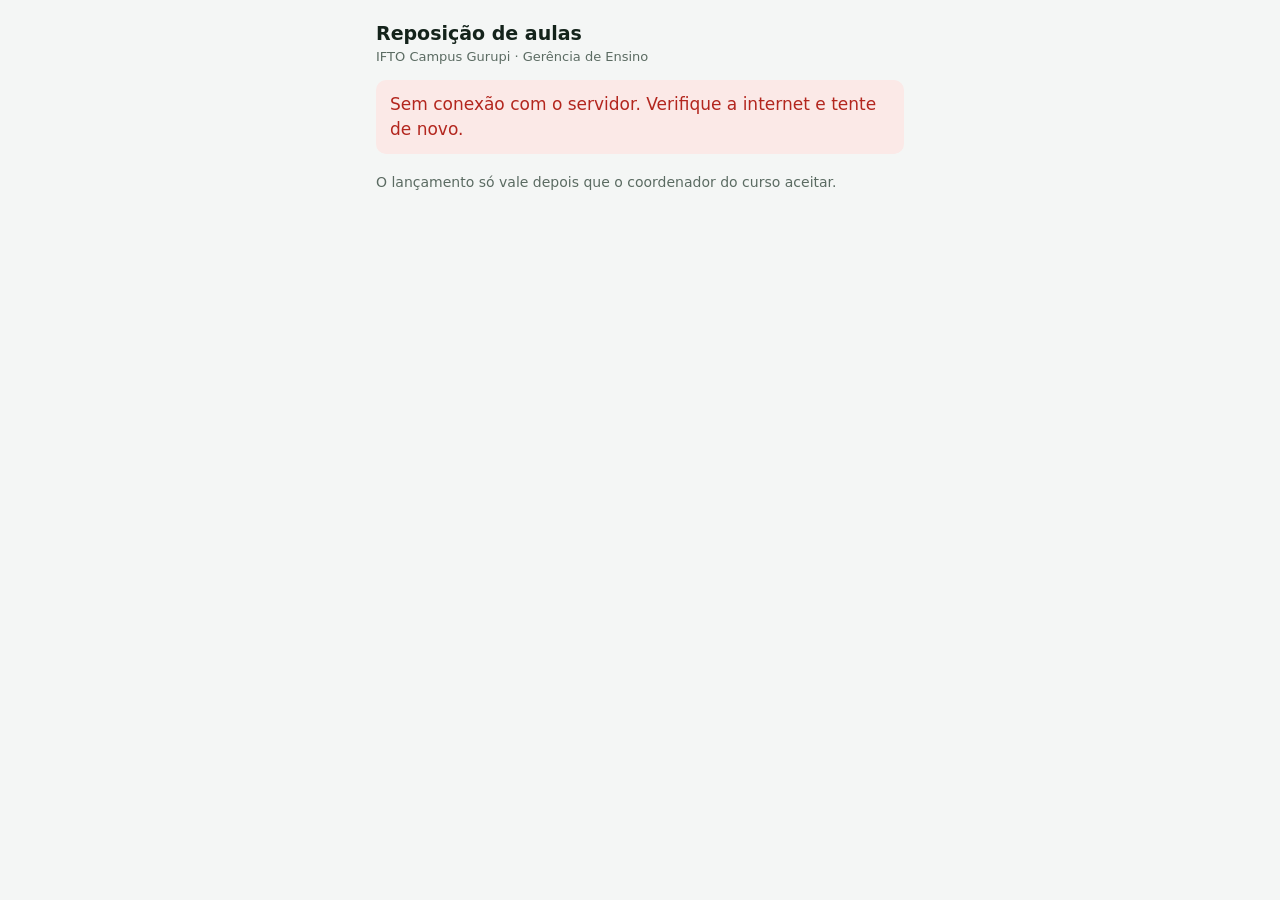
==== index.html @ a4b84264 "Site de reposição de aulas" ====
<!doctype html>
<html lang="pt-BR">
<head>
<meta charset="utf-8">
<meta name="viewport" content="width=device-width,initial-scale=1">
<title>Reposição de aulas</title>
<link rel="icon" href="data:,">
<link rel="stylesheet" href="comum.css">
<script src="config.js"></script>
</head>
<body>
<main>
  <header class="topo"><div><b>Reposição de aulas</b><small>IFTO Campus Gurupi · Gerência de Ensino</small></div></header>
  <div id="tela"></div>
  <p class="mudo">O lançamento só vale depois que o coordenador do curso aceitar.</p>
</main>
<script src="comum.js"></script>
<script>
const E = { passo: 0, d: {}, docentes: [] };
const tela = $('tela');
const NOME_PASSOS = ['Tipo', 'Docente', 'Turma', 'Dados', 'Você'];

function cab(titulo) { return `<p class="passo">Passo ${E.passo + 1} de ${NOME_PASSOS.length}</p><h1>${titulo}</h1>`; }
function msg(t) { const m = $('msg'); if (m) m.innerHTML = t ? `<div class="msg erro" role="alert">${esc(t)}</div>` : ''; }
function voltar() { return E.passo ? '<button id="vlt" type="button">Voltar</button>' : ''; }
function ligar(prox) { if ($('vlt')) $('vlt').onclick = () => { E.passo--; desenhar(); }; if ($('prox')) $('prox').onclick = prox; }

async function iniciar() {
  tela.innerHTML = '<div class="card">Carregando a lista de docentes…</div>';
  const r = await chamar('catalogo');
  if (r.erro) { tela.innerHTML = `<div class="msg erro">${esc(r.erro)}</div>`; return; }
  E.docentes = r.docentes;
  if (!E.docentes.length) { tela.innerHTML = '<div class="msg erro">A lista de docentes ainda não foi publicada pela Gerência.</div>'; return; }
  desenhar();
}

function desenhar() {
  const f = [passoTipo, passoDocente, passoTurma, passoDados, passoVoce][E.passo];
  f();
}

function passoTipo() {
  tela.innerHTML = cab('O que aconteceu?') + '<div class="tipos">' + Object.keys(TIPOS).map(k =>
    `<button type="button" data-t="${k}">${TIPOS[k][0]}<small>${TIPOS[k][1]}</small></button>`).join('') + '</div>';
  tela.querySelectorAll('[data-t]').forEach(b => b.onclick = () => { E.d.tipo = b.dataset.t; E.passo = 1; desenhar(); });
}

function opcoesDocentes(sel, exceto) {
  return '<option value="">Escolha…</option>' + E.docentes.filter(d => d.ref !== exceto).map(d =>
    `<option value="${esc(d.ref)}"${d.ref === sel ? ' selected' : ''}>${esc(d.nome)}</option>`).join('');
}

function passoDocente() {
  const perm = E.d.tipo === 'permuta';
  tela.innerHTML = cab(perm ? 'Quem trocou de aula?' : 'De qual docente?') + `<div class="card">
    <label for="doc">${perm ? 'Docente que lança a troca' : 'Docente'}</label><select id="doc">${opcoesDocentes(E.d.ref_docente)}</select>
    ${perm ? `<label for="com">Trocou com</label><select id="com">${opcoesDocentes(E.d.ref_com, E.d.ref_docente)}</select>` : ''}
    <div id="msg"></div></div><div class="linha">${voltar()}<button id="prox" class="prim" type="button">Continuar</button></div>`;
  if (perm) $('doc').onchange = () => { E.d.ref_docente = $('doc').value; E.d.ref_com = ''; passoDocente(); };
  ligar(() => {
    E.d.ref_docente = $('doc').value; if (perm) E.d.ref_com = $('com').value;
    if (!E.d.ref_docente) return msg('Escolha o docente.');
    if (perm && !E.d.ref_com) return msg('Escolha o outro docente da troca.');
    E.d.turma = ''; E.passo = 2; desenhar();
  });
}

function turmasDoDocente() { const d = E.docentes.find(x => x.ref === E.d.ref_docente); return d ? d.turmas : []; }

function passoTurma() {
  const ts = turmasDoDocente();
  tela.innerHTML = cab('Qual turma e disciplina?') + `<div class="card"><label for="tur">Turma e disciplina</label>
    <select id="tur"><option value="">Escolha…</option>${ts.map((t, i) => `<option value="${i}"${t.turma === E.d.turma && t.disciplina === E.d.disciplina ? ' selected' : ''}>${esc(t.disciplina)} · ${esc(t.turma)}</option>`).join('')}</select>
    <p class="mudo" style="margin-top:8px">Mostra só as turmas que esse docente tem.</p><div id="msg"></div></div>
    <div class="linha">${voltar()}<button id="prox" class="prim" type="button">Continuar</button></div>`;
  ligar(() => {
    const i = $('tur').value; if (i === '') return msg('Escolha a turma e a disciplina.');
    E.d.turma = ts[i].turma; E.d.disciplina = ts[i].disciplina; E.d.curso = ts[i].curso; E.passo = 3; desenhar();
  });
}

function hojeISO() { const d = new Date(); return new Date(d.getTime() - d.getTimezoneOffset() * 60000).toISOString().slice(0, 10); }

function passoDados() {
  tela.innerHTML = cab('Quando foi e quantas aulas?') + `<div class="card">
    <label for="dt">Data da aula</label><input id="dt" type="date" max="${hojeISO()}" value="${esc(E.d.data || '')}">
    <label for="qt">Quantidade de aulas</label><input id="qt" type="number" inputmode="numeric" min="1" max="40" value="${esc(E.d.quantidade || 1)}">
    <label for="mo">Motivo ou observação <span class="mudo">(opcional)</span></label><textarea id="mo" maxlength="300">${esc(E.d.motivo || '')}</textarea>
    <div id="msg"></div></div><div class="linha">${voltar()}<button id="prox" class="prim" type="button">Continuar</button></div>`;
  ligar(() => {
    E.d.data = $('dt').value; E.d.quantidade = Number($('qt').value); E.d.motivo = $('mo').value;
    if (!E.d.data) return msg('Informe a data.');
    if (E.d.data > hojeISO()) return msg('A data não pode ser futura.');
    if (!(E.d.quantidade >= 1 && E.d.quantidade <= 40) || Math.floor(E.d.quantidade) !== E.d.quantidade) return msg('A quantidade deve ser um número inteiro de 1 a 40.');
    E.passo = 4; desenhar();
  });
}

function resumo() {
  const doc = E.docentes.find(x => x.ref === E.d.ref_docente), com = E.docentes.find(x => x.ref === E.d.ref_com);
  return `<div class="card"><b>${TIPOS[E.d.tipo][0]}</b>: ${esc(doc.nome)}${com ? ' ↔ ' + esc(com.nome) : ''}<br>
    ${esc(E.d.disciplina)} · ${esc(E.d.turma)}<br>${dataBR(E.d.data)} · ${E.d.quantidade} ${E.d.quantidade === 1 ? 'aula' : 'aulas'}</div>`;
}

function passoVoce() {
  tela.innerHTML = cab('Quem está lançando?') + resumo() + `<div class="card">
    <label for="nm">Seu nome</label><input id="nm" autocomplete="name" value="${esc(E.d.nome || '')}">
    <label for="pp">Você é</label><select id="pp"><option value="">Escolha…</option>
      <option value="professor"${E.d.papel === 'professor' ? ' selected' : ''}>Professor(a)</option>
      <option value="representante"${E.d.papel === 'representante' ? ' selected' : ''}>Representante de turma</option></select>
    <div id="msg"></div></div><div class="linha">${voltar()}<button id="prox" class="prim" type="button">Enviar</button></div>`;
  ligar(async () => {
    E.d.nome = $('nm').value; E.d.papel = $('pp').value;
    if (E.d.nome.trim().length < 3) return msg('Informe seu nome.');
    if (!E.d.papel) return msg('Diga se você é professor ou representante.');
    $('prox').disabled = true; $('prox').textContent = 'Enviando…';
    const r = await chamar('lancar', E.d);
    if (r.erro) { $('prox').disabled = false; $('prox').textContent = 'Enviar'; return msg(r.erro); }
    tela.innerHTML = `<div class="msg ok"><b>Enviado!</b><br>O coordenador do curso ${esc(r.curso)} vai analisar. Código: ${esc(r.id)}</div>
      <button id="outro" class="prim" type="button">Fazer outro lançamento</button>`;
    $('outro').onclick = () => { E.d = { nome: E.d.nome, papel: E.d.papel }; E.passo = 0; desenhar(); };
  });
}
iniciar();
</script>
</body>
</html>
---- comum.css ----
:root{--bg:#f4f6f5;--card:#fff;--tx:#14231b;--mudo:#5b6b62;--lin:#d5ddd8;--ac:#1f7a43;--ac-tx:#fff;--ruim:#b3261e;--ok-bg:#e3f4e8;--ruim-bg:#fbe9e7;--amar:#fff4d6}
@media(prefers-color-scheme:dark){:root{--bg:#0f1713;--card:#18231d;--tx:#e8f1ec;--mudo:#9bb0a4;--lin:#2b3b32;--ac:#4cc27a;--ac-tx:#06210f;--ruim:#ff8a80;--ok-bg:#16301f;--ruim-bg:#3a1f1c;--amar:#3a3115}}
*{box-sizing:border-box}html{-webkit-text-size-adjust:100%}
body{margin:0;background:var(--bg);color:var(--tx);font:17px/1.45 system-ui,-apple-system,"Segoe UI",Roboto,sans-serif}
main{max-width:560px;margin:0 auto;padding:16px 16px 40px}
header.topo{display:flex;align-items:center;gap:10px;margin:4px 0 14px}
header.topo b{font-size:19px}header.topo small{color:var(--mudo);display:block;font-size:13px}
.card{background:var(--card);border:1px solid var(--lin);border-radius:14px;padding:16px;margin:0 0 12px}
h1{font-size:22px;margin:6px 0 4px}h2{font-size:18px;margin:0 0 10px}p{margin:0 0 10px}.mudo{color:var(--mudo);font-size:14px}
label{display:block;font-weight:600;margin:12px 0 4px}
input,select,textarea{width:100%;min-height:48px;font:inherit;color:var(--tx);background:var(--bg);border:1.5px solid var(--lin);border-radius:10px;padding:10px 12px}
textarea{min-height:84px}input:focus,select:focus,textarea:focus,button:focus-visible{outline:3px solid var(--ac);outline-offset:1px}
button{font:inherit;min-height:50px;border-radius:12px;border:1.5px solid var(--lin);background:var(--card);color:var(--tx);padding:10px 14px;cursor:pointer}
button.prim{background:var(--ac);color:var(--ac-tx);border-color:var(--ac);font-weight:700;width:100%}
button.ruim{color:var(--ruim);border-color:var(--ruim)}button:disabled{opacity:.5}
.tipos{display:grid;gap:10px}.tipos button{text-align:left;min-height:64px;font-weight:600}.tipos small{display:block;font-weight:400;color:var(--mudo)}
.linha{display:flex;gap:10px}.linha>*{flex:1}
.passo{font-size:13px;color:var(--mudo);margin:0 0 6px}
.msg{padding:12px 14px;border-radius:10px;margin:10px 0}.msg.erro{background:var(--ruim-bg);color:var(--ruim)}.msg.ok{background:var(--ok-bg)}
.etq{display:inline-block;font-size:13px;font-weight:700;padding:2px 9px;border-radius:99px;background:var(--amar)}
.cartao h3{margin:0 0 4px;font-size:17px}.cartao .meta{color:var(--mudo);font-size:14px}.acoes{display:flex;gap:10px;margin-top:12px}.acoes button{flex:1}
.oculto{display:none!important}
main>p.mudo{margin-top:18px}
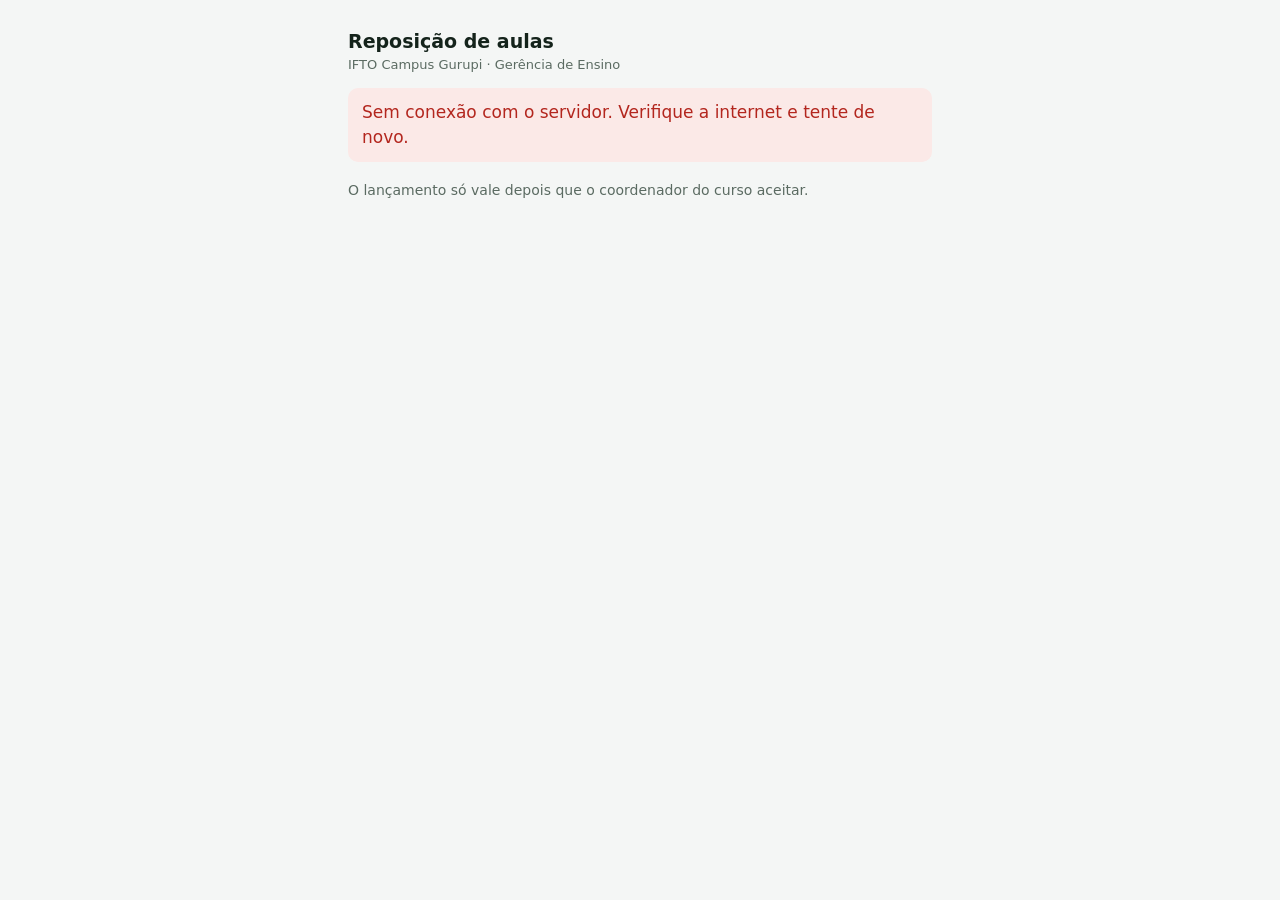
==== commit 7de2bb86: "Abas e saldos no coordenador; layout para computador; nome de turma" ====
--- a/index.html
+++ b/index.html
@@ -9,7 +9,7 @@
 <script src="config.js"></script>
 </head>
 <body>
-<main>
+<main class="estreito">
   <header class="topo"><div><b>Reposição de aulas</b><small>IFTO Campus Gurupi · Gerência de Ensino</small></div></header>
   <div id="tela"></div>
   <p class="mudo">O lançamento só vale depois que o coordenador do curso aceitar.</p>
@@ -70,13 +70,29 @@
 function passoTurma() {
   const ts = turmasDoDocente();
   tela.innerHTML = cab('Qual turma e disciplina?') + `<div class="card"><label for="tur">Turma e disciplina</label>
-    <select id="tur"><option value="">Escolha…</option>${ts.map((t, i) => `<option value="${i}"${t.turma === E.d.turma && t.disciplina === E.d.disciplina ? ' selected' : ''}>${esc(t.disciplina)} · ${esc(t.turma)}</option>`).join('')}</select>
+    <select id="tur"><option value="">Escolha…</option>${ts.map((t, i) => `<option value="${i}"${t.turma === E.d.turma && t.disciplina === E.d.disciplina ? ' selected' : ''}>${esc(t.disciplina)} - ${esc(t.nome || t.turma)}</option>`).join('')}</select>
     <p class="mudo" style="margin-top:8px">Mostra só as turmas que esse docente tem.</p><div id="msg"></div></div>
     <div class="linha">${voltar()}<button id="prox" class="prim" type="button">Continuar</button></div>`;
   ligar(() => {
     const i = $('tur').value; if (i === '') return msg('Escolha a turma e a disciplina.');
-    E.d.turma = ts[i].turma; E.d.disciplina = ts[i].disciplina; E.d.curso = ts[i].curso; E.passo = 3; desenhar();
+    E.d.turma = ts[i].turma; E.d.turma_nome = ts[i].nome || ts[i].turma; E.d.disciplina = ts[i].disciplina; E.d.curso = ts[i].curso; E.passo = 3; desenhar();
   });
+}
+
+/** Foto: reduz para no máximo 1600 px em JPEG (fica com ~300 KB); PDF: até 4 MB. Devolve {nome, tipo, dados(base64)}. */
+async function lerAnexo(f) {
+  const base64 = blob => new Promise((ok, no) => { const r = new FileReader(); r.onload = () => ok(String(r.result).split(',')[1]); r.onerror = () => no(new Error('Não consegui ler esse arquivo.')); r.readAsDataURL(blob); });
+  if (f.type === 'application/pdf') {
+    if (f.size > 4 * 1024 * 1024) throw new Error('O PDF é grande demais (máximo 4 MB). Tire uma foto da lista.');
+    return { nome: f.name, tipo: f.type, dados: await base64(f) };
+  }
+  if (!/^image\//.test(f.type)) throw new Error('Escolha uma foto ou um PDF.');
+  let img; try { img = await createImageBitmap(f); } catch (e) { throw new Error('Não consegui abrir essa foto. Tente tirar de novo ou envie um PDF.'); }
+  const k = Math.min(1, 1600 / Math.max(img.width, img.height)), c = document.createElement('canvas');
+  c.width = Math.max(1, Math.round(img.width * k)); c.height = Math.max(1, Math.round(img.height * k));
+  c.getContext('2d').drawImage(img, 0, 0, c.width, c.height);
+  const dados = c.toDataURL('image/jpeg', 0.8).split(',')[1];
+  return { nome: f.name.replace(/\.[^.]+$/, '') + '.jpg', tipo: 'image/jpeg', dados };
 }
 
 function hojeISO() { const d = new Date(); return new Date(d.getTime() - d.getTimezoneOffset() * 60000).toISOString().slice(0, 10); }
@@ -84,14 +100,23 @@
 function passoDados() {
   tela.innerHTML = cab('Quando foi e quantas aulas?') + `<div class="card">
     <label for="dt">Data da aula</label><input id="dt" type="date" max="${hojeISO()}" value="${esc(E.d.data || '')}">
-    <label for="qt">Quantidade de aulas</label><input id="qt" type="number" inputmode="numeric" min="1" max="40" value="${esc(E.d.quantidade || 1)}">
+    <label for="qt">Quantidade de aulas</label><input id="qt" type="number" inputmode="numeric" min="1" max="40" value="${esc(E.d.quantidade || 2)}">
+    ${E.d.tipo === 'reposicao' ? `<label for="an">Lista de frequência da reposição <span class="mudo">(foto ou PDF, obrigatório)</span></label>
+      <input id="an" type="file" accept="image/*,application/pdf"><p class="mudo" id="anInfo">${E.d.anexo ? 'Anexado: ' + esc(E.d.anexo.nome) : 'Tire uma foto da lista assinada ou escolha o arquivo.'}</p>` : ''}
     <label for="mo">Motivo ou observação <span class="mudo">(opcional)</span></label><textarea id="mo" maxlength="300">${esc(E.d.motivo || '')}</textarea>
     <div id="msg"></div></div><div class="linha">${voltar()}<button id="prox" class="prim" type="button">Continuar</button></div>`;
+  if ($('an')) $('an').onchange = async () => {
+    const f = $('an').files[0]; if (!f) return;
+    $('anInfo').textContent = 'Preparando o arquivo…'; E.d.anexo = null;
+    try { E.d.anexo = await lerAnexo(f); $('anInfo').textContent = 'Anexado: ' + f.name; }
+    catch (e) { $('anInfo').textContent = ''; msg(e.message || 'Não consegui ler esse arquivo.'); }
+  };
   ligar(() => {
     E.d.data = $('dt').value; E.d.quantidade = Number($('qt').value); E.d.motivo = $('mo').value;
     if (!E.d.data) return msg('Informe a data.');
     if (E.d.data > hojeISO()) return msg('A data não pode ser futura.');
     if (!(E.d.quantidade >= 1 && E.d.quantidade <= 40) || Math.floor(E.d.quantidade) !== E.d.quantidade) return msg('A quantidade deve ser um número inteiro de 1 a 40.');
+    if (E.d.tipo === 'reposicao' && !E.d.anexo) return msg('Anexe a lista de frequência da reposição.');
     E.passo = 4; desenhar();
   });
 }
@@ -99,7 +124,7 @@
 function resumo() {
   const doc = E.docentes.find(x => x.ref === E.d.ref_docente), com = E.docentes.find(x => x.ref === E.d.ref_com);
   return `<div class="card"><b>${TIPOS[E.d.tipo][0]}</b>: ${esc(doc.nome)}${com ? ' ↔ ' + esc(com.nome) : ''}<br>
-    ${esc(E.d.disciplina)} · ${esc(E.d.turma)}<br>${dataBR(E.d.data)} · ${E.d.quantidade} ${E.d.quantidade === 1 ? 'aula' : 'aulas'}</div>`;
+    ${esc(E.d.disciplina)} - ${esc(E.d.turma_nome || E.d.turma)}<br>${dataBR(E.d.data)} · ${E.d.quantidade} ${E.d.quantidade === 1 ? 'aula' : 'aulas'}${E.d.anexo ? '<br>Lista de frequência anexada' : ''}</div>`;
 }
 
 function passoVoce() {
--- a/comum.css
+++ b/comum.css
@@ -21,3 +21,18 @@
 .cartao h3{margin:0 0 4px;font-size:17px}.cartao .meta{color:var(--mudo);font-size:14px}.acoes{display:flex;gap:10px;margin-top:12px}.acoes button{flex:1}
 .oculto{display:none!important}
 main>p.mudo{margin-top:18px}
+.abas{display:flex;gap:8px;flex-wrap:wrap;margin:14px 0}.abas button{flex:1;min-width:110px}
+.abas button.ativa{background:var(--ac);color:var(--ac-tx);border-color:var(--ac);font-weight:700}
+.grade{display:grid;gap:12px}.grade>.largo,.largo{grid-column:1/-1}
+.resumo{display:grid;grid-template-columns:repeat(2,1fr);gap:10px}
+.resumo .card{margin:0;text-align:center}.resumo b{display:block;font-size:26px;color:var(--ac)}.resumo .neg b{color:var(--ruim)}
+.colunas{display:grid;gap:12px}
+@media (min-width:900px){
+  main{max-width:1180px;padding:24px 28px 48px}
+  main.estreito{max-width:640px}
+  .grade{grid-template-columns:repeat(2,1fr);align-items:start}
+  .colunas{grid-template-columns:1fr 1fr;align-items:start}
+  .resumo{grid-template-columns:repeat(4,1fr)}
+  .tipos{grid-template-columns:repeat(2,1fr)}
+  .abas button{flex:0 0 auto}
+}
